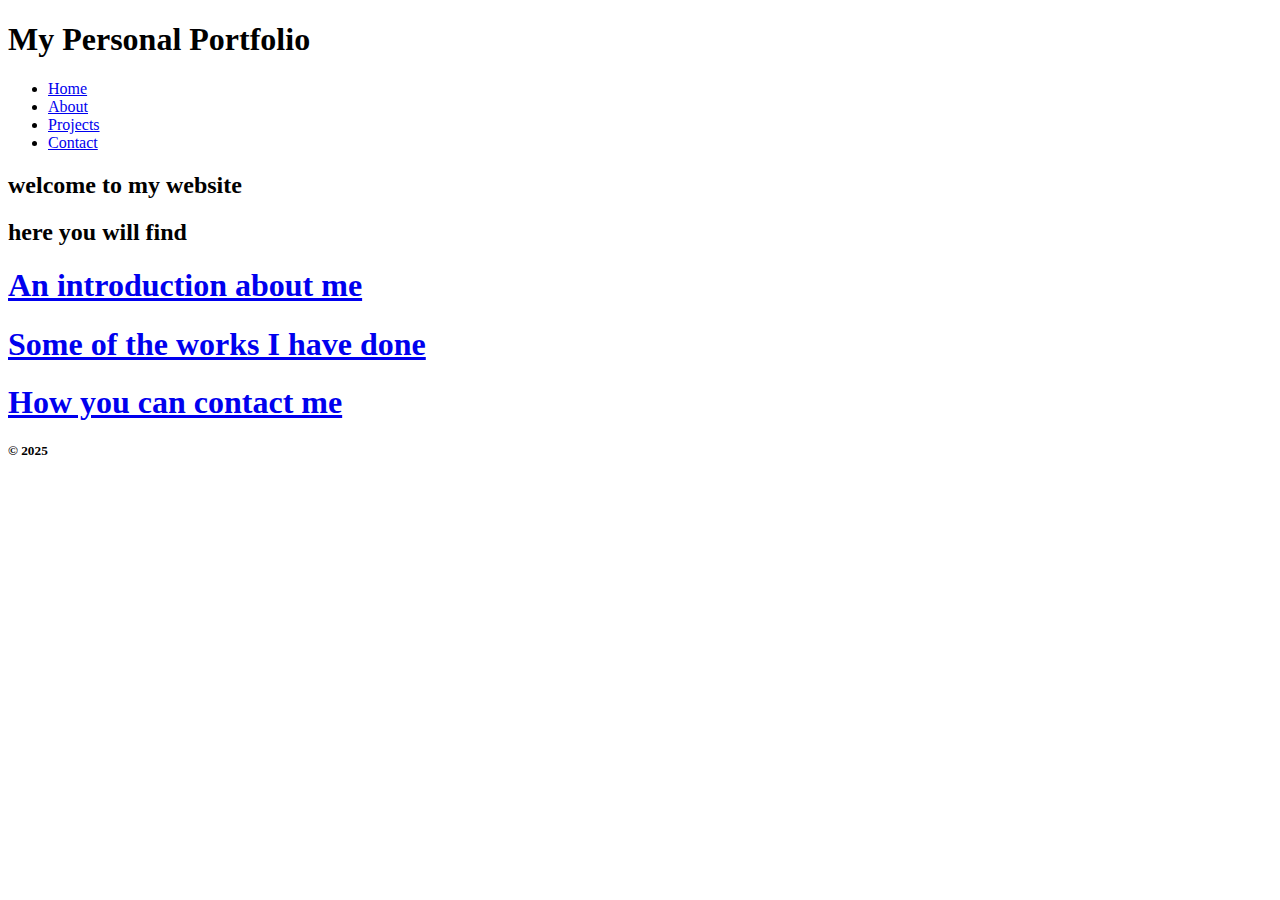
==== index.html @ 120602dc "Add files via upload" ====
<!DOCTYPE html>
<header>
    <h1 class="title">My Personal Portfolio</h1>
    <link rel="stylesheet" href="styleSheet.css">
</header>

<body>
    
<nav class="navbar">
    <ul> 
        <li><a href="home.html">Home</a></li>
        <li><a href="about.html">About</a></li>
        <li><a href="project.html">Projects</a></li>
        <li><a href="contacts.html">Contact</a></li>
    </ul>
</nav> 
<h2>welcome to my website</h2>

<h2>here you will find</h2>
<a href="about.html">
   <div class="text-block">
    <h1>An introduction about me</h1>
</div>
</a>
<a href="profile.html">
<div class="text-block">
    <h1>
        Some of the works I have done
    </h1>
</div>
</a>
<a href="contacts.html">
<div class="text-block">
    <h1>How you can contact me</h1>
</div>
</a>

</body>
<footer>
    <h5>© 2025</h5> 
    </footer>
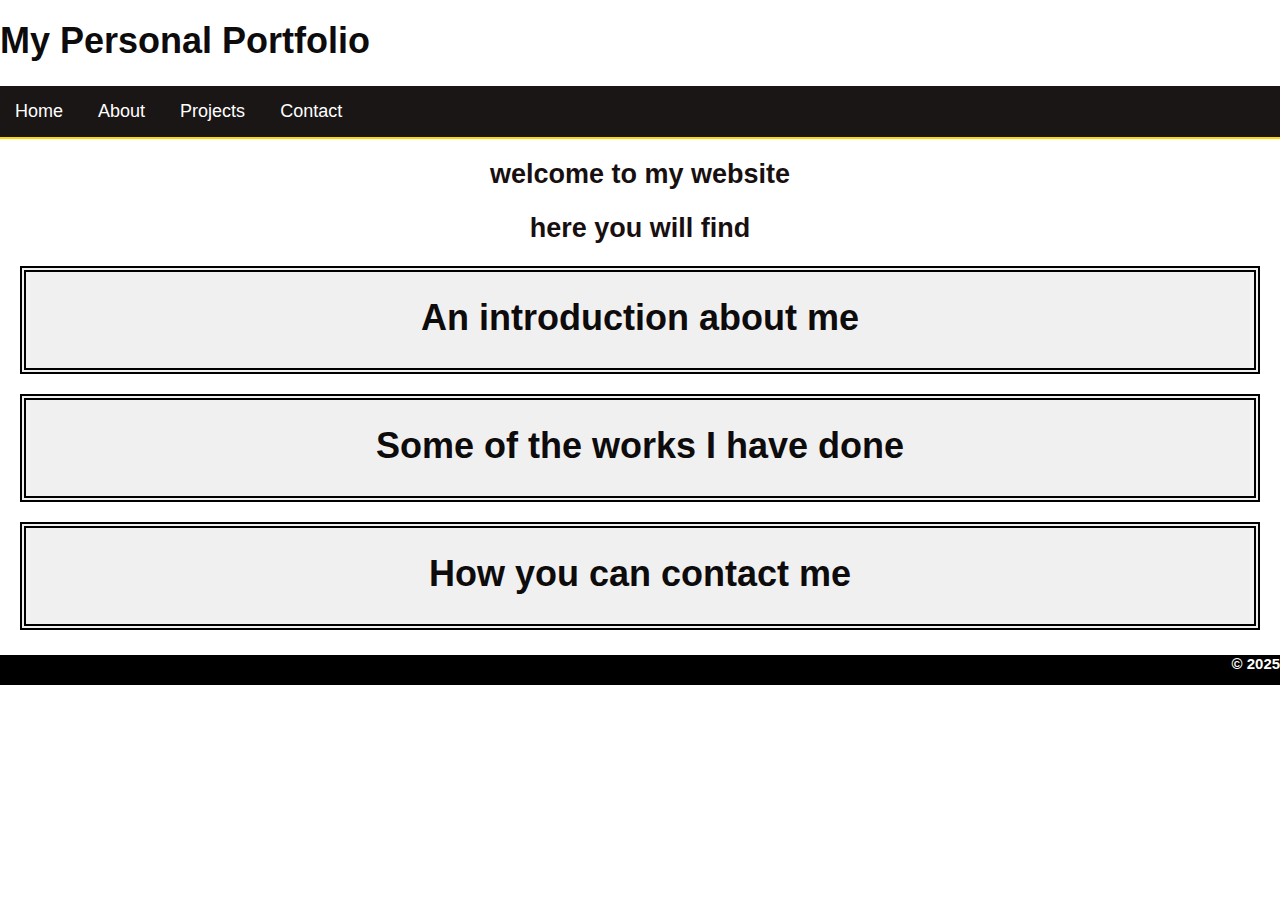
==== commit a1db8de9: "Update index.html" ====
--- a/index.html
+++ b/index.html
@@ -8,7 +8,7 @@
     
 <nav class="navbar">
     <ul> 
-        <li><a href="home.html">Home</a></li>
+        <li><a href="index.html">Home</a></li>
         <li><a href="about.html">About</a></li>
         <li><a href="project.html">Projects</a></li>
         <li><a href="contacts.html">Contact</a></li>
@@ -22,7 +22,7 @@
     <h1>An introduction about me</h1>
 </div>
 </a>
-<a href="profile.html">
+<a href="project.html">
 <div class="text-block">
     <h1>
         Some of the works I have done
--- a/styleSheet.css
+++ b/styleSheet.css
@@ -0,0 +1,196 @@
+
+.title{
+    text-align: left;
+}
+/* General body styles */
+body {
+    margin: 0px;
+    background-color: white;
+    font-family: Arial, sans-serif;
+}
+    
+/* Header Styles */
+h1 {
+    color: rgb(13, 11, 11);
+    text-align: center;
+    margin-top: 20px; /* Add space above the header */
+}
+
+h2 {
+    color: rgb(24, 16, 16);
+    text-align: center;
+    margin-top: 20px; /* Add space above the header */
+}
+
+/* Navbar Styles */
+.navbar ul {
+    list-style-type: none;
+    background-color: rgb(26, 22, 22);
+    padding: 0px;
+    margin: 0px;
+    overflow: hidden;
+    text-align: left; /* Center align the navbar items */
+    border-bottom: 2px solid gold; /* Add a gold border at the bottom of the navbar */
+}
+
+.navbar a {
+    color: white;
+    text-decoration: none;
+    padding: 15px;
+    display: inline-block; /* Change from block to inline-block */
+    text-align: left;
+}
+
+.navbar a:hover {
+    background-color: gold;
+}
+
+.navbar li {
+    display: inline-block; /* Change from float to inline-block for centering */
+}
+
+/* Main Content Styles */
+main {
+    margin-left: 20px;
+    margin-right: 20px;
+    border-top: 2px solid gold; /* Add a gold border at the top of the main content */
+    border-bottom: 2px solid gold; /* Add a gold border at the bottom of the main content */
+}
+
+@media (max-width: 600px) {
+    body {
+        font-size: 14px;
+    }
+    .navbar a {
+        padding: 12px; /* Adjust padding for mobile */
+    }
+}
+
+@media (min-width: 601px) and (max-width: 768px) {
+    body {
+        font-size: 16px;
+    }
+    .navbar a {
+        padding: 14px; /* Adjust padding for tablet */
+    }
+}
+.text-block {
+    height: 100;
+    width: 100;
+    border: 6px double black;
+    padding: 5px;
+    margin: 20px;
+    background-color: #f0f0f0;
+}
+.text-block:hover{
+    transform: scale(1.02);
+    background-color: gold;
+}
+
+@media (min-width: 769px) {
+    body {
+        font-size: 18px;
+    }
+}
+
+.container {
+    display: flex;
+    justify-content: center; /* Center align content */
+    align-items: center;
+    gap: 30px;
+}
+
+/* Flexbox styles for smaller screens (Tablets and Phones) */
+@media (max-width: 768px) {
+    .container {
+        flex-direction: column; /* Stack logos vertically on smaller screens */
+        justify-content: center;
+    }
+}
+
+/* Default Flexbox styles (Desktop) */
+@media (min-width: 768px) {
+    .container {
+        flex-direction: row; /* Align logos horizontally on larger screens */
+    }
+}
+
+/* Logo Container */
+.logo-container {
+    display: flex;
+    gap: 30px;  /* Increased gap between logos */
+    justify-content: center; /* Center logos horizontally */
+}
+.logo-container a{
+    text-decoration: none;
+    color: white;
+}
+
+/* Common logo styles */
+.logo {
+    background-color: #fff;
+    border-radius: 50%;
+    display: flex;
+    justify-content: center;
+    align-items: center;
+    width: 120px;  /* Increased width */
+    height: 120px;  /* Increased height */
+    box-shadow: 0 4px 6px rgba(0, 0, 0, 0.1);
+    font-size: 3rem;  /* Increased font size */
+    transition: all 0.3s ease-in-out;
+}
+
+/* Hover effect for logos */
+.logo:hover {
+    transform: scale(1.1);
+    box-shadow: 0 6px 10px rgba(0, 0, 0, 0.2);
+}
+
+/* Telegram logo color */
+.telegram {
+    background-color: black;
+    color: white;
+}
+
+/* Instagram logo color */
+.instagram {
+    background-color: black;
+    color: white;
+}
+
+/* X (Twitter) logo color */
+.x-logo {
+    background-color: #000000;  /* Change to X/Twitter's new color */
+    color: white;
+}
+
+/* Adjust SVG styles */
+.x-logo svg {
+    width: 50px; /* Adjust size as needed */
+    height: 50px; /* Adjust size as needed */
+    stroke: white; /* Make sure the stroke is white */
+}
+a:link {
+    background-color: transparent;
+    text-decoration: none;
+}
+a:visited {
+    color: white;
+    background-color: transparent;
+    text-decoration: none;
+}
+a:hover {
+    color: white;
+    background-color: transparent;
+}
+a:active {
+    color:gold;
+    background-color: transparent;
+    text-decoration: underline;
+}
+footer{
+    text-align: right;
+    height: 30px;
+    color:white;
+    background-color: black;
+}